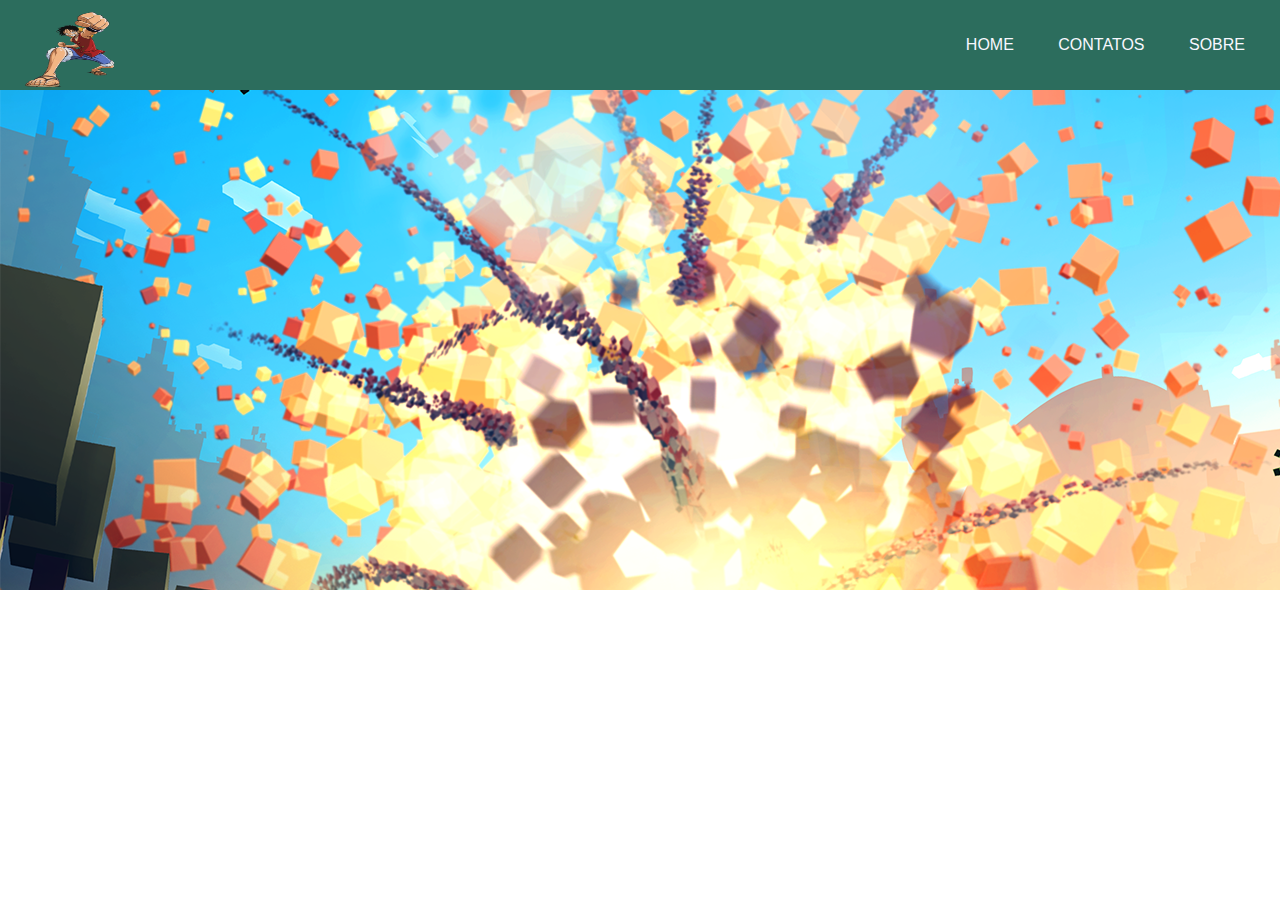
==== index.html @ 5f0934fb "volume1.0" ====
<!DOCTYPE html>
<html lang="PT-BR">
<head
	<meta charset ="UTH-8">
	<meta http-equiv="X-UA-Compatible" content="IE=edge">
	<meta name="viewport" content="width= device-width,inital-scale=1.0">
	<title>meu site</title>
	<link rel ="stylesheet" href="css/style.css">
</head>
<body> 

	<nav>
	<img src="img/luffy.png" alt="logo">
	<ul>
	<a href="index.html"> <li>HOME</li></a>
	<a href="contatos.html"><li>CONTATOS</li></a>
	<a href="sobre.html"><li>SOBRE</li></a>
	</ul>
	</nav>
    <section>
	<div>
	<img id="imagem-center"src="img/fundo.png" alt="fundo">
	</div>
	</section>
</body>
</html>
---- css/style.css ----
body{
margin:0;
font-size:16px;
font-family:Arial,Helvetica,sans-serif;
}

nav{
 padding: 5px 20px;
 background-color:#2c6d5d;
 color:#F8F8FF;
 margin-left:auto;
 margin-right:auto;
 text-align:right;

}
 li{
  padding:15px;
  margin-left:10px;
  display:inline-block;
 
 }
 li:hover{
 border-radius:5px;
 background-color:#F8F8FF;
 color:#00779a;
 }
 a{
    text-decoration: none;
	color:#F8F8FF;
 
 }
 img{
 float:left;
 margin-top:5px;
 width:100px;
 height:80px;
 
 }

 #imagem-center{
  margin:0;
  width:1920px;
  height:500px;
 }
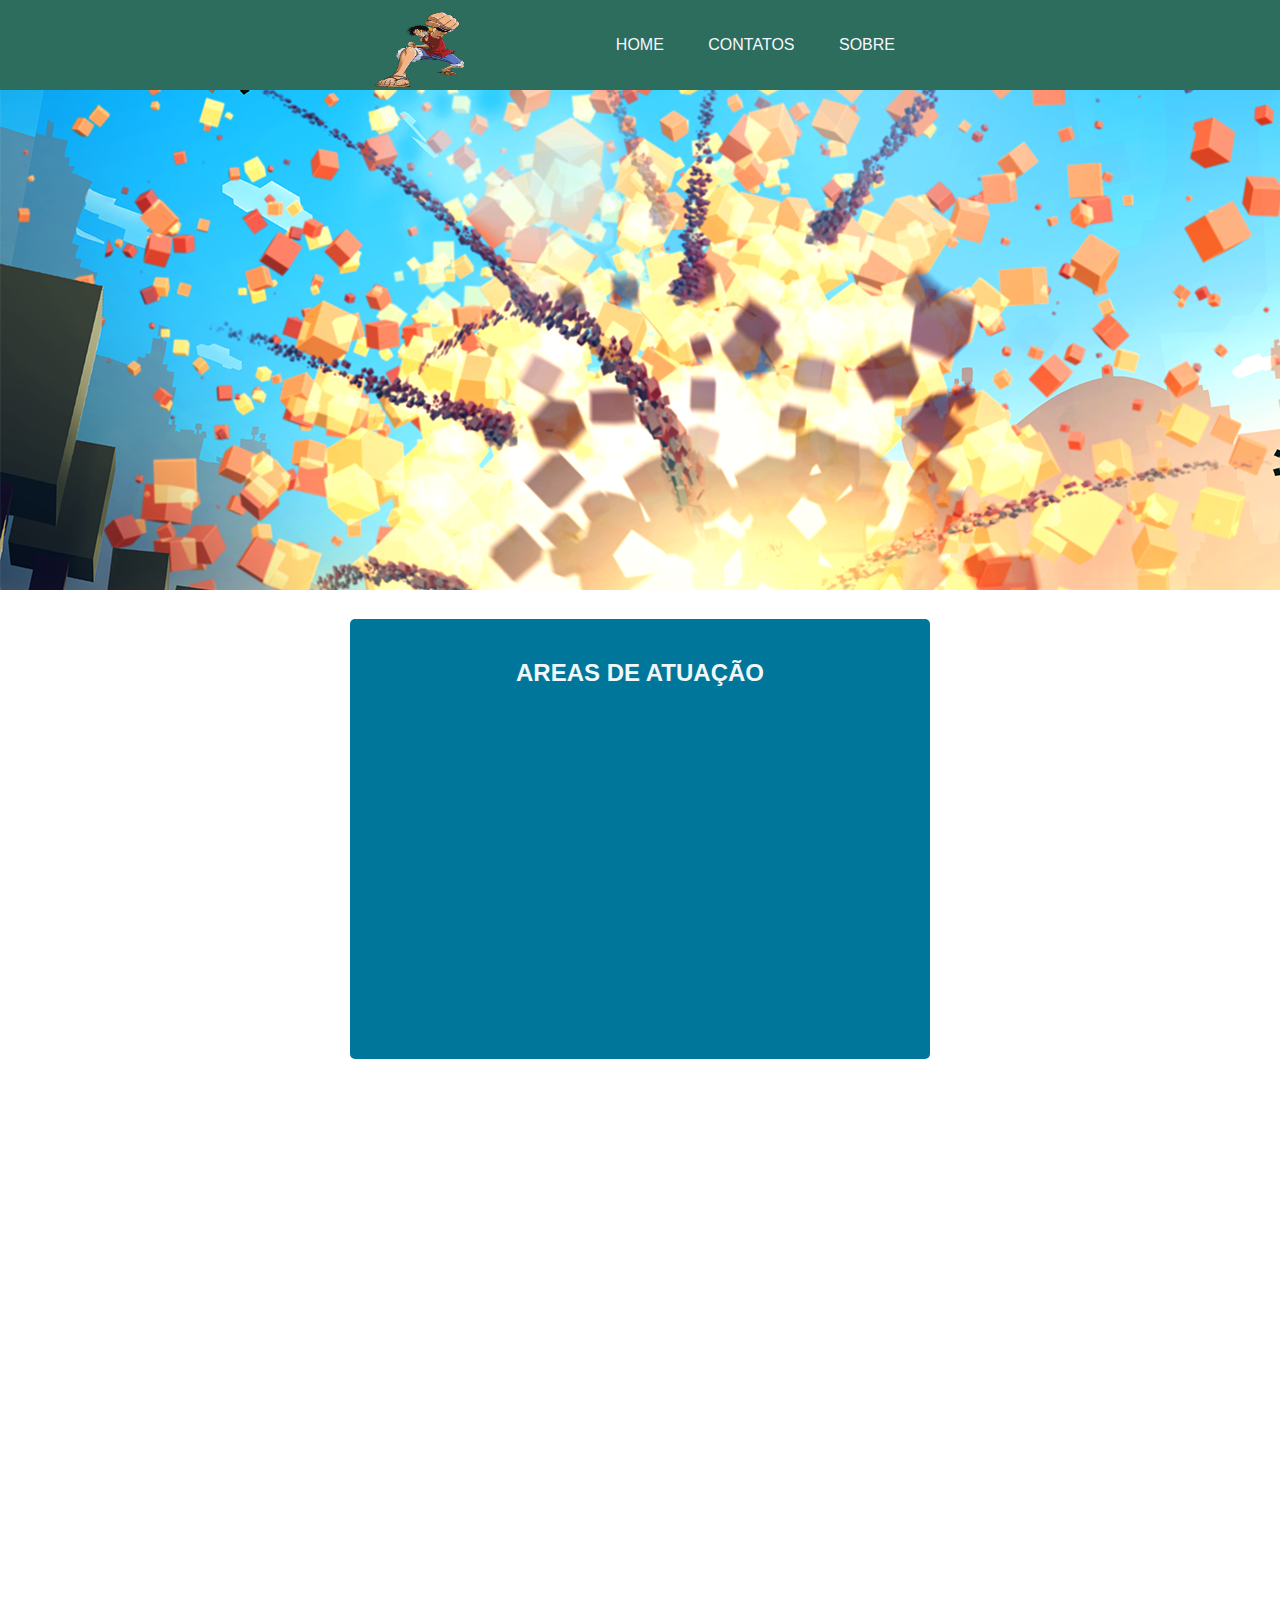
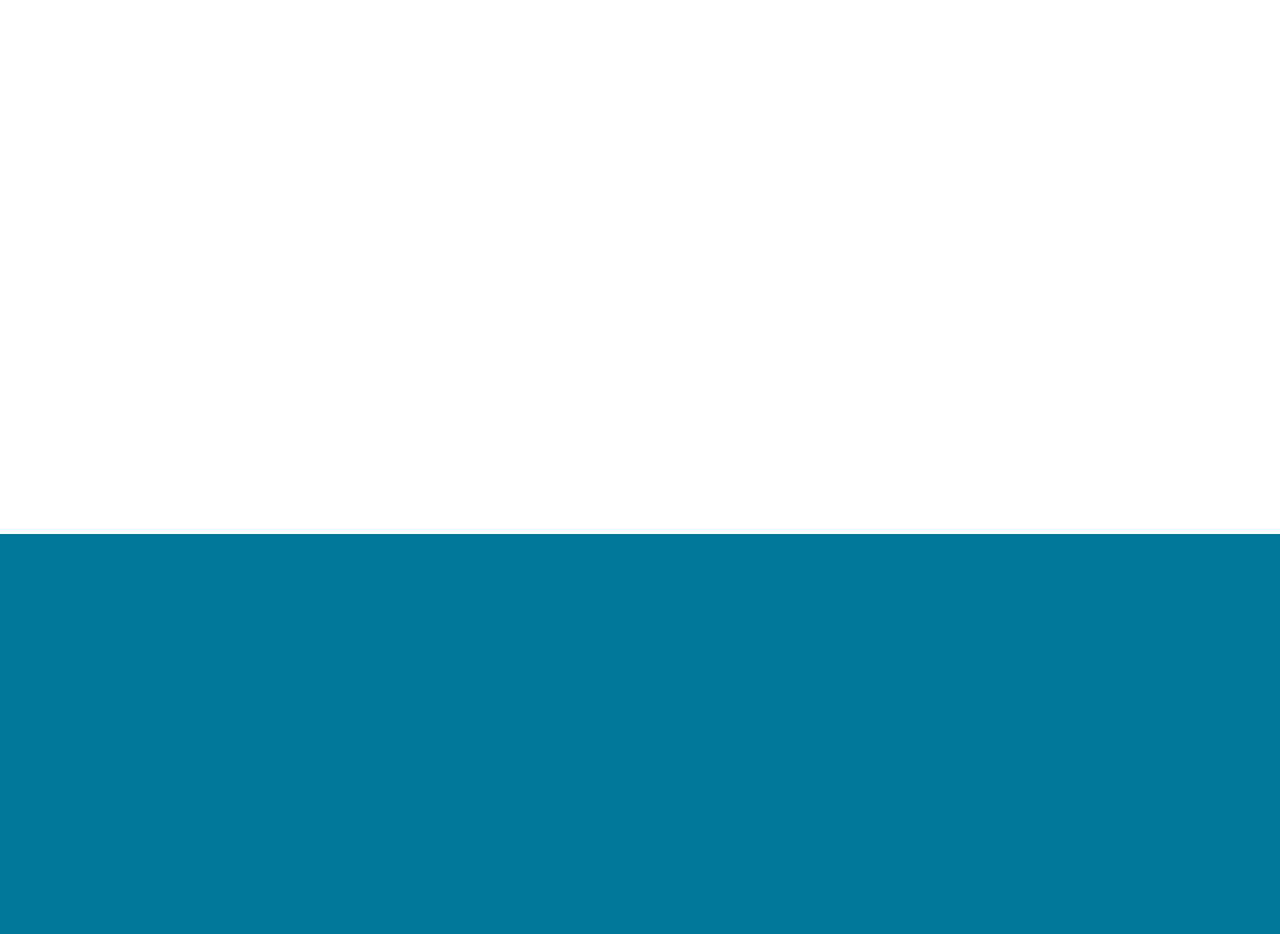
==== commit a7122da7: "aula do dia 08-06" ====
--- a/index.html
+++ b/index.html
@@ -1,7 +1,7 @@
 <!DOCTYPE html>
 <html lang="PT-BR">
-<head
-	<meta charset ="UTH-8">
+<head>
+	<meta charset ="UTF-8">
 	<meta http-equiv="X-UA-Compatible" content="IE=edge">
 	<meta name="viewport" content="width= device-width,inital-scale=1.0">
 	<title>meu site</title>
@@ -10,8 +10,8 @@
 <body> 
 
 	<nav>
-	<img src="img/luffy.png" alt="logo">
-	<ul>
+	<img id="logo" src="img/luffy.png" alt="logo">
+	<ul id="menu">
 	<a href="index.html"> <li>HOME</li></a>
 	<a href="contatos.html"><li>CONTATOS</li></a>
 	<a href="sobre.html"><li>SOBRE</li></a>
@@ -20,7 +20,27 @@
     <section>
 	<div>
 	<img id="imagem-center"src="img/fundo.png" alt="fundo">
-	</div>
+	<div id="cards">
+		<h2 id="titulo-areas">AREAS DE ATUAÇÃO</h2>
+		</div>
 	</section>
+	
+	<section>
+	
+		<div id="video1-youtube">
+		<iframe width="100%" height="100%" src="https://www.youtube.com/embed/9fhKtle7Ivg" title="YouTube video player" frameborder="0" allow="accelerometer; autoplay; clipboard-write; encrypted-media; gyroscope; picture-in-picture" allowfullscreen></iframe>
+		</div>
+		<div id="video2-youtube">
+		<iframe width="100%" height="100%" src="https://www.youtube.com/embed/DpLyqIm9_t8" title="YouTube video player" frameborder="0" allow="accelerometer; autoplay; clipboard-write; encrypted-media; gyroscope; picture-in-picture" allowfullscreen></iframe>
+		</div>
+		
+	</section>	
+	
+	<footer>
+		<div id="rodape">
+		</div>
+	</footer>	
+	
+	
 </body>
 </html>--- a/css/style.css
+++ b/css/style.css
@@ -7,11 +7,16 @@
 nav{
  padding: 5px 20px;
  background-color:#2c6d5d;
- color:#F8F8FF;
  margin-left:auto;
  margin-right:auto;
  text-align:right;
 
+}
+
+#menu
+{
+	margin-left: 350px;
+	margin-right: 350px;
 }
  li{
   padding:15px;
@@ -29,9 +34,10 @@
 	color:#F8F8FF;
  
  }
- img{
+ #logo{
  float:left;
  margin-top:5px;
+ margin-left: 350px;
  width:100px;
  height:80px;
  
@@ -41,4 +47,40 @@
   margin:0;
   width:1920px;
   height:500px;
- }+ }
+ 
+ #cards
+ {
+	 padding: 20px;
+	 border-radius: 5px;
+	 background-color: #00779a;
+	 color: #f0f8fa;
+	 margin-top: 25px;
+	 margin-bottom: 25px;
+	 margin-left: 350px;
+	 margin-right: 350px;
+	 height: 400px;
+	 text-align: center; 
+ }	 
+ 
+ #video1-youtube
+ {
+height: 500px;
+margin-top: 25px;
+margin-bottom: 25px;
+margin-left: 350px;
+margin-right: 350px;
+ }	
+  #video2-youtube
+	{
+height: 500px;
+margin-top: 25px;
+margin-bottom: 25px;
+margin-left: 350px;
+margin-right: 350px;
+ }	 
+ 
+ #rodape
+ {
+	 height: 400px;
+	 background-color: #00779a;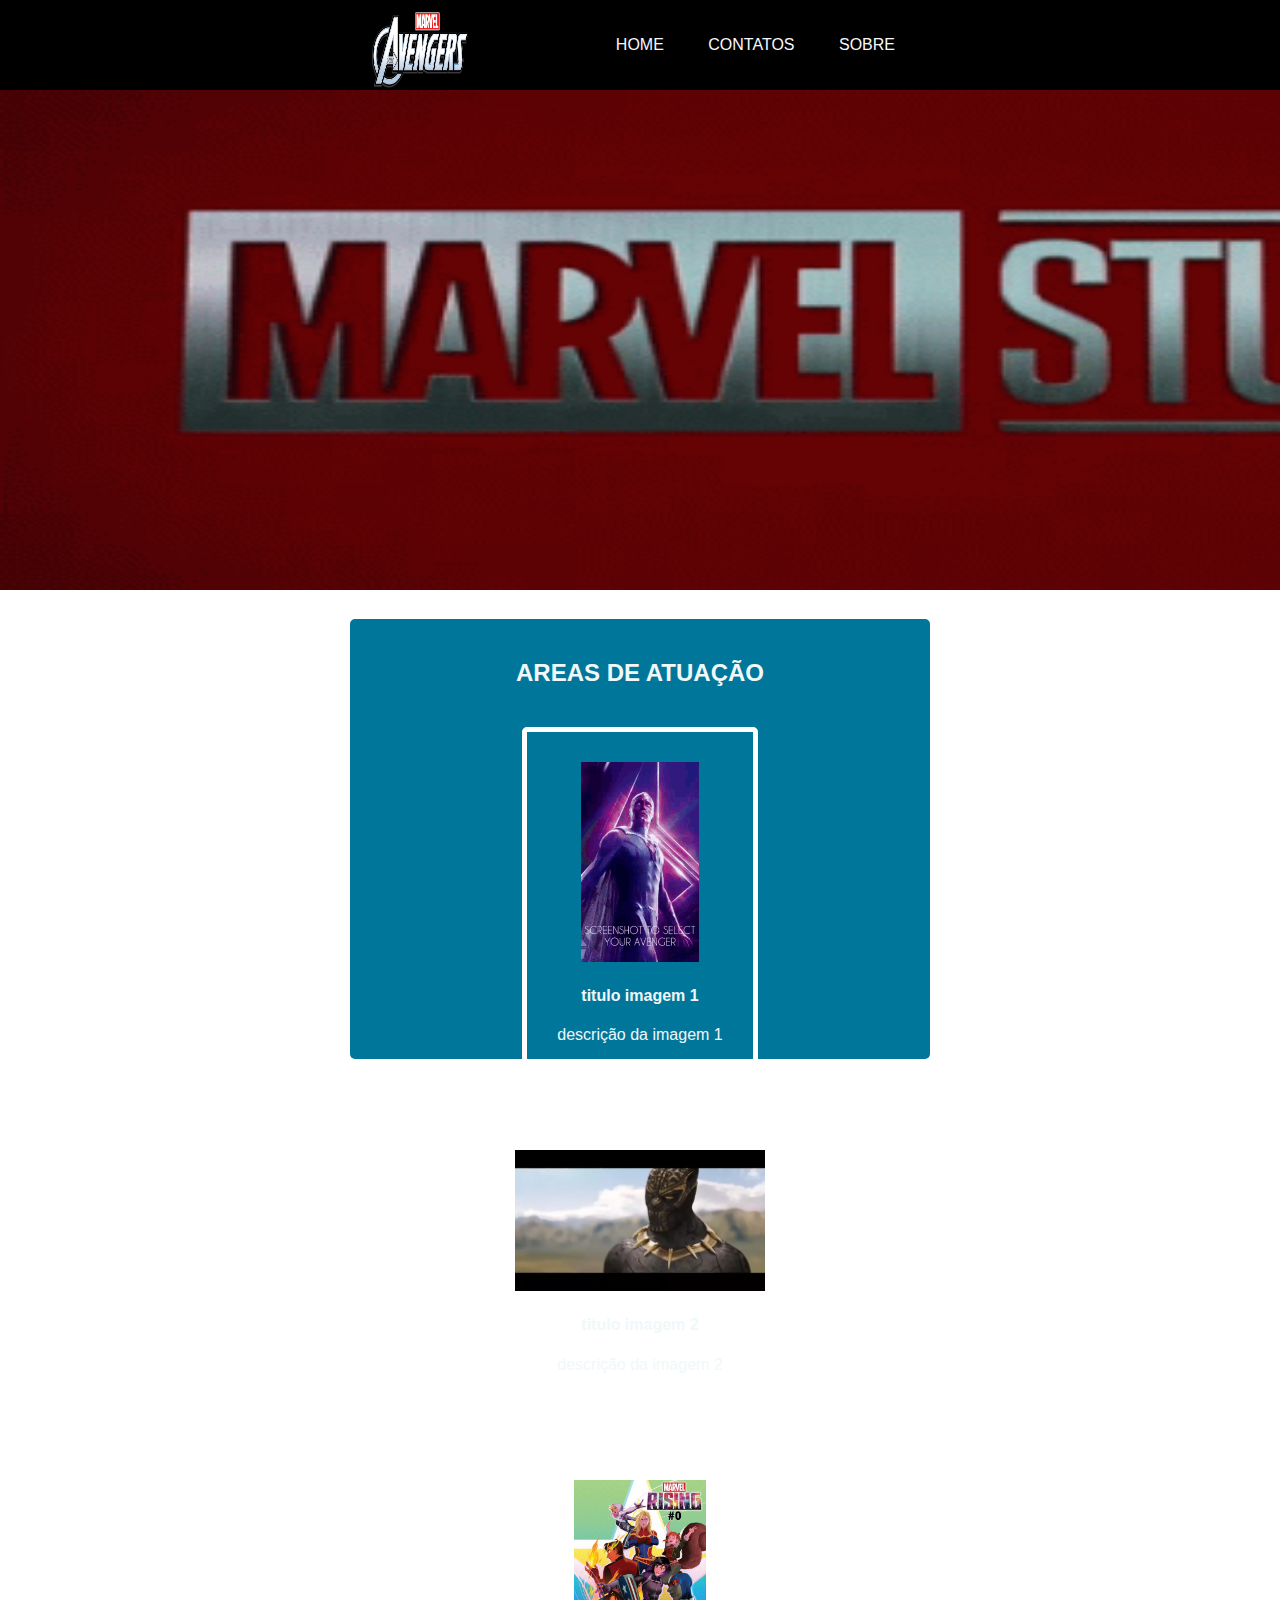
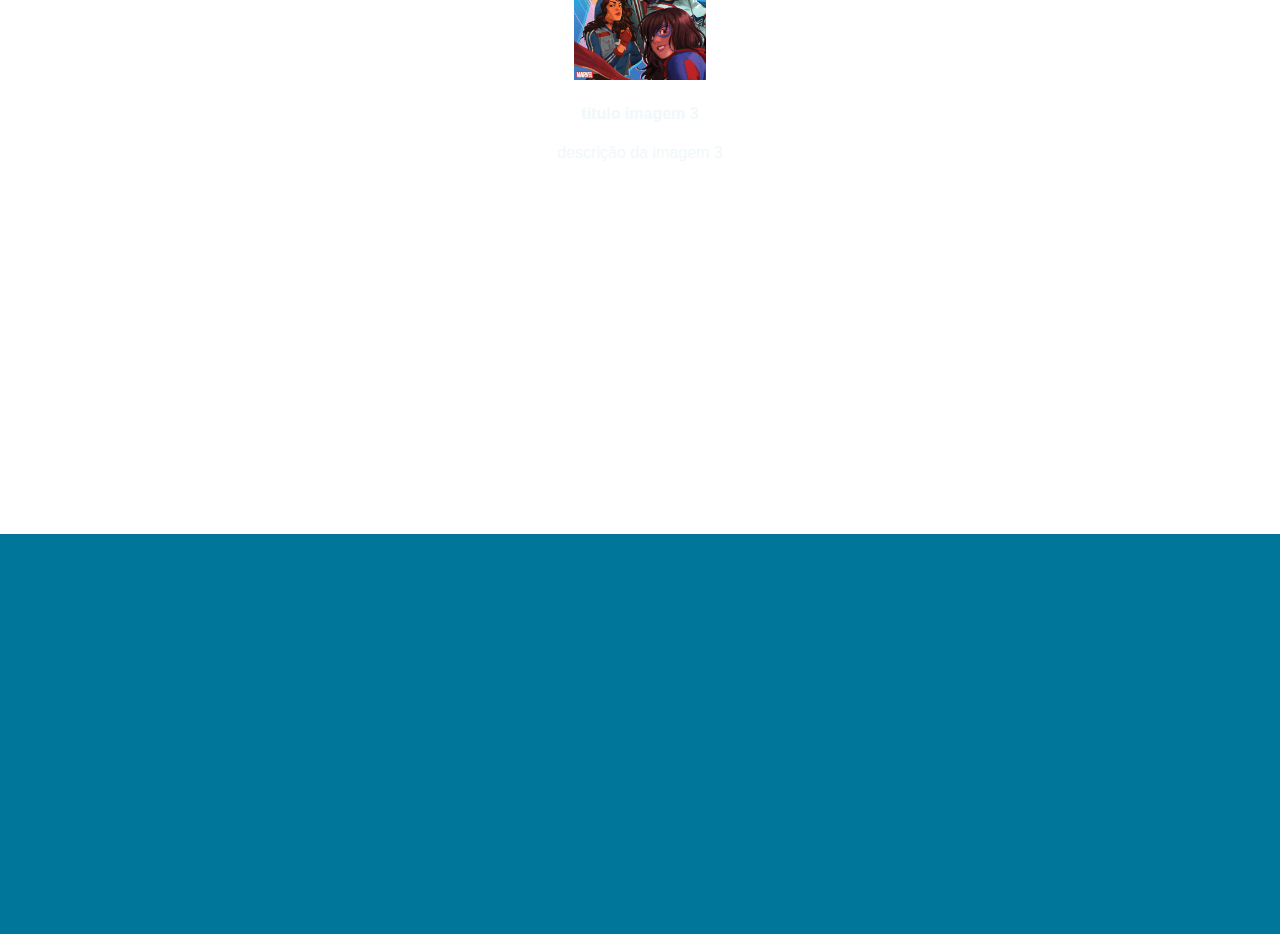
==== commit f64ede2c: "aula do dia 09-06" ====
--- a/index.html
+++ b/index.html
@@ -10,7 +10,7 @@
 <body> 
 
 	<nav>
-	<img id="logo" src="img/luffy.png" alt="logo">
+	<img id="logo" src="img/logoo1.png" alt="logo">
 	<ul id="menu">
 	<a href="index.html"> <li>HOME</li></a>
 	<a href="contatos.html"><li>CONTATOS</li></a>
@@ -19,27 +19,49 @@
 	</nav>
     <section>
 	<div>
-	<img id="imagem-center"src="img/fundo.png" alt="fundo">
+	<img id="imagem-center"src="img/marvel-studios.gif" alt="fundo">
 	<div id="cards">
-		<h2 id="titulo-areas">AREAS DE ATUAÇÃO</h2>
-		</div>
-	</section>
+	<h2 id="titulo-areas">AREAS DE ATUAÇÃO</h2>
+	<div class="card">
+			<img src="img/avenger.gif" alt="imagem 1">
+			<div>
+			<h4> titulo imagem 1</h4>
+			<p> descrição da imagem 1 </p>
+			</div>
+	</div>
+	<div class="card">
+			<img src="img/SolidChillyAzurevase.webp" alt="imagem 2">
+			<div>
+			<h4> titulo imagem 2 </h4>
+			<p> descrição da imagem 2</p>
+			</div>
+	</div>
+	<div class="card">
+			<img src="img/marvel-rising.jpeg" alt="imagem 3">
+			<div>
+			<h4> titulo imagem 3 </h4>
+			<p> descrição da imagem 3 </p>
+			</div>
+	</div>
+	</div>
 	
-	<section>
+</section>
+	
+<section>
 	
 		<div id="video1-youtube">
 		<iframe width="100%" height="100%" src="https://www.youtube.com/embed/9fhKtle7Ivg" title="YouTube video player" frameborder="0" allow="accelerometer; autoplay; clipboard-write; encrypted-media; gyroscope; picture-in-picture" allowfullscreen></iframe>
 		</div>
 		<div id="video2-youtube">
 		<iframe width="100%" height="100%" src="https://www.youtube.com/embed/DpLyqIm9_t8" title="YouTube video player" frameborder="0" allow="accelerometer; autoplay; clipboard-write; encrypted-media; gyroscope; picture-in-picture" allowfullscreen></iframe>
-		</div>
+	</div>
 		
-	</section>	
+</section>	
 	
-	<footer>
+<footer>
 		<div id="rodape">
 		</div>
-	</footer>	
+</footer>	
 	
 	
 </body>
--- a/css/style.css
+++ b/css/style.css
@@ -6,11 +6,10 @@
 
 nav{
  padding: 5px 20px;
- background-color:#2c6d5d;
+ background-color:#000000;
  margin-left:auto;
  margin-right:auto;
  text-align:right;
-
 }
 
 #menu
@@ -26,8 +25,8 @@
  }
  li:hover{
  border-radius:5px;
- background-color:#F8F8FF;
- color:#00779a;
+ background-color:#000000;
+ color:#FFFFFF;
  }
  a{
     text-decoration: none;
@@ -61,7 +60,22 @@
 	 margin-right: 350px;
 	 height: 400px;
 	 text-align: center; 
- }	 
+ }
+.card
+{
+		border: solid 5px #fff;
+		border-radius: 5px;
+		margin-left: 50px;
+		margin-right: 50px;
+		margin-top: 20px;
+		padding: 30px;
+		display: inline-block;
+}
+.card img
+{
+		max-height: 200px;
+		max-width: 250px;
+}
  
  #video1-youtube
  {
@@ -78,8 +92,9 @@
 margin-bottom: 25px;
 margin-left: 350px;
 margin-right: 350px;
- }	 
+ }	
  
+
  #rodape
  {
 	 height: 400px;
